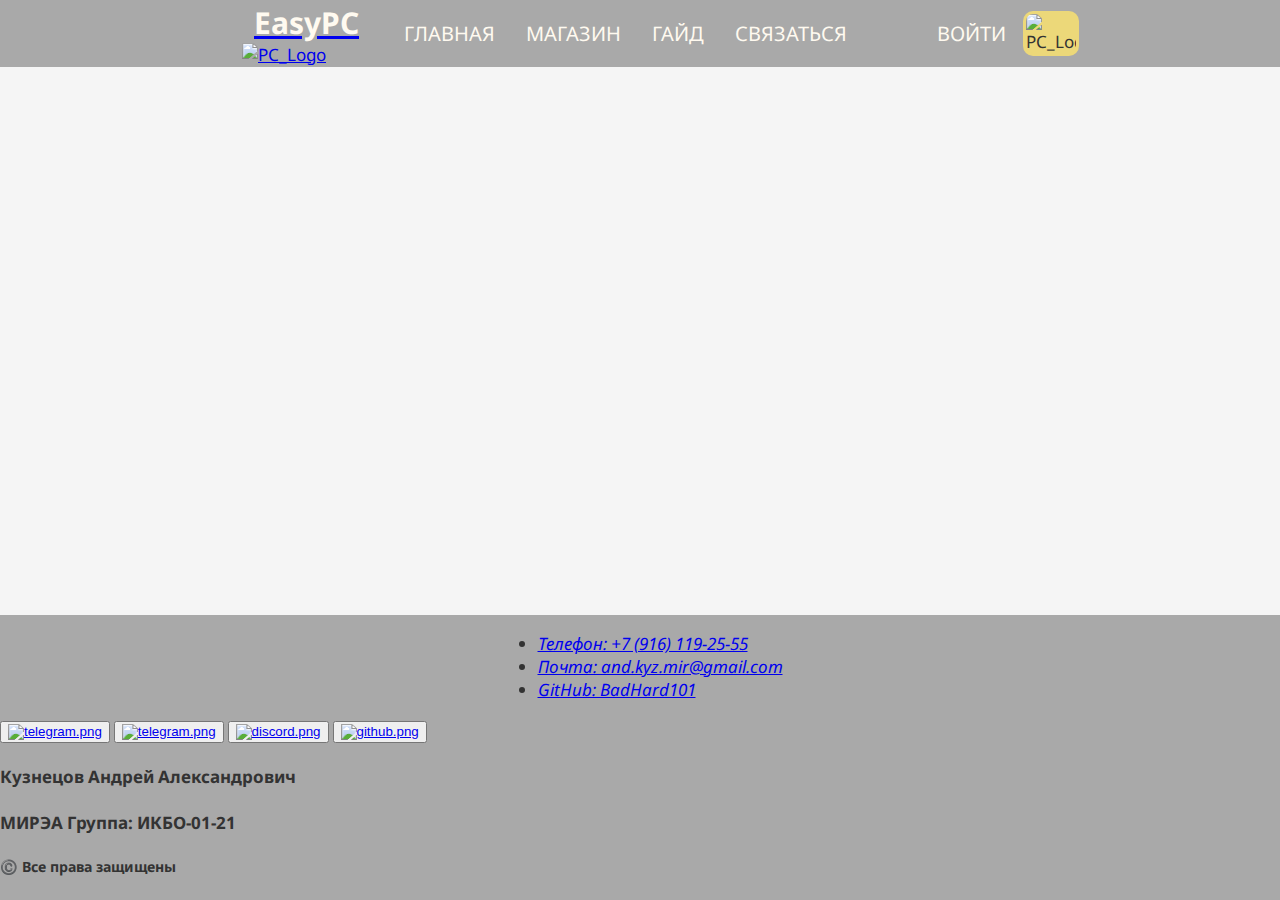
==== Home.html @ 9c3d1afb "footer on all pages and fixed" ====
<!DOCTYPE html>
<html lang="en">
<head>
  <meta name="viewport" content="width=device-width, initial-scale=0.65">
  <meta http-equiv="Content-type" content="text/html; charset=utf-8">
  <meta http-equiv="X-UA-Compatible" content="IE=Edge">
  <title>EasyPC</title>
  <link rel="icon" type="image/png" href="img_PCGuide/favicon.png">
  <link rel="stylesheet" href="css/default.css" type="text/css">
  <link rel="stylesheet" href="css/Home.css" type="text/css">
  <link rel="preconnect" href="https://fonts.googleapis.com">
  <link rel="preconnect" href="https://fonts.gstatic.com" crossorigin>
  <link href="https://fonts.googleapis.com/css2?family=Noto+Sans:wght@100;500&display=swap" rel="stylesheet">
</head>
<body>

<header class = "header">
  <div class="burger_div">
    <nav class="burger_menu">
      <input type="checkbox" id="menu" name="menu" class="m-menu__checkbox">
      <label class="m-menu__toggle" for="menu">
        <svg width="45" height="45" viewBox="0 0 24 24" fill="none" stroke="#fff" stroke-width="2" stroke-linecap="butt" stroke-linejoin="arcs"><line x1="3" y1="12" x2="21" y2="12"></line><line x1="3" y1="6" x2="21" y2="6"></line><line x1="3" y1="18" x2="21" y2="18"></line></svg>
      </label>
      <label class="m-menu__overlay" for="menu"></label>

      <div class="m-menu">
        <div class="m-menu__header">
          <label class="m-menu__toggle" for="menu">
            <svg width="35" height="35" viewBox="0 0 24 24" fill="none" stroke="#000000" stroke-width="2" stroke-linecap="butt" stroke-linejoin="arcs">
              <line x1="18" y1="6" x2="6" y2="18"></line>
              <line x1="6" y1="6" x2="18" y2="18"></line>
            </svg>
          </label>
          <span>МЕНЮ</span>
        </div>
        <ul>
          <li><a href="./Home.html">Главная</a></li>
          <li>
            <label class="a-label__chevron" for="item-2">Магазин</label>
            <input type="checkbox" id="item-2" name="item-2" class="m-menu__checkbox">
            <div class="m-menu">
              <div class="m-menu__header">
                <label class="m-menu__toggle" for="item-2">
                  <svg width="35" height="35" viewBox="0 0 24 24" fill="none" stroke="#000000" stroke-width="2" stroke-linecap="butt" stroke-linejoin="arcs">
                    <path d="M19 12H6M12 5l-7 7 7 7"/>
                  </svg>
                </label>
                <span>Магазин</span>
              </div>
              <ul>
                <li>
                  <label class="a-label__chevron" for="item-2-1">Процессоры</label>
                  <input type="checkbox" id="item-2-1" name="item-2" class="m-menu__checkbox">
                  <div class="m-menu">
                    <div class="m-menu__header">
                      <label class="m-menu__toggle" for="item-2-1">
                        <svg width="35" height="35" viewBox="0 0 24 24" fill="none" stroke="#000000" stroke-width="2" stroke-linecap="butt" stroke-linejoin="arcs">
                          <path d="M19 12H6M12 5l-7 7 7 7"/>
                        </svg>
                      </label>
                      <span>Процессоры</span>
                    </div>
                    <ul>
                      <li><a href="./ShopRAM.html" class="decorated-label" style="background-color: dodgerblue">Intel-процессоры</a></li>
                      <li><a href="./ShopRAM.html" class="decorated-label" style="background-color: #ad0000">AMD-процессоры</a></li>
                    </ul>
                  </div>
                </li>
                <li>
                  <label class="a-label__chevron" for="item-2-2">Материнские платы</label>
                  <input type="checkbox" id="item-2-2" name="item-2" class="m-menu__checkbox">
                  <div class="m-menu">
                    <div class="m-menu__header">
                      <label class="m-menu__toggle" for="item-2-2">
                        <svg width="35" height="35" viewBox="0 0 24 24" fill="none" stroke="#000000" stroke-width="2" stroke-linecap="butt" stroke-linejoin="arcs">
                          <path d="M19 12H6M12 5l-7 7 7 7"/>
                        </svg>
                      </label>
                      <span>Материнские платы</span>
                    </div>
                    <ul>
                      <li><a href="./ShopRAM.html" class="decorated-label" style="background-color: dodgerblue">Intel-сокет</a></li>
                      <li><a href="./ShopRAM.html" class="decorated-label" style="background-color: #ad0000">AMD-сокет</a></li>
                    </ul>
                  </div>
                </li>
                <li><a href="./ShopRAM.html">Оперативная память</a></li>
                <li>
                  <label class="a-label__chevron" for="item-2-4">Диски</label>
                  <input type="checkbox" id="item-2-4" name="item-2" class="m-menu__checkbox">
                  <div class="m-menu">
                    <div class="m-menu__header">
                      <label class="m-menu__toggle" for="item-2-4">
                        <svg width="35" height="35" viewBox="0 0 24 24" fill="none" stroke="#000000" stroke-width="2" stroke-linecap="butt" stroke-linejoin="arcs">
                          <path d="M19 12H6M12 5l-7 7 7 7"/>
                        </svg>
                      </label>
                      <span>Диски</span>
                    </div>
                    <ul>
                      <li><a href="./ShopRAM.html">SSD диски</a></li>
                      <li><a href="./ShopRAM.html">HDD диски</a></li>
                    </ul>
                  </div>
                </li>
                <li>
                  <label class="a-label__chevron" for="item-2-5">Корпус</label>
                  <input type="checkbox" id="item-2-5" name="item-2" class="m-menu__checkbox">
                  <div class="m-menu">
                    <div class="m-menu__header">
                      <label class="m-menu__toggle" for="item-2-5">
                        <svg width="35" height="35" viewBox="0 0 24 24" fill="none" stroke="#000000" stroke-width="2" stroke-linecap="butt" stroke-linejoin="arcs">
                          <path d="M19 12H6M12 5l-7 7 7 7"/>
                        </svg>
                      </label>
                      <span>Корпус</span>
                    </div>
                    <ul>
                      <li><a href="./ShopRAM.html">Корпуса</a></li>
                      <li><a href="./ShopRAM.html">Кулеры</a></li>
                      <li><a href="./ShopRAM.html">Водяное охлаждение</a></li>
                    </ul>
                  </div>
                </li>
                <li><a href="./ShopRAM.html">Блоки питания</a></li>
                <li>
                  <label class="a-label__chevron" for="item-2-6">Видеокарты</label>
                  <input type="checkbox" id="item-2-6" name="item-2" class="m-menu__checkbox">
                  <div class="m-menu">
                    <div class="m-menu__header">
                      <label class="m-menu__toggle" for="item-2-6">
                        <svg width="35" height="35" viewBox="0 0 24 24" fill="none" stroke="#000000" stroke-width="2" stroke-linecap="butt" stroke-linejoin="arcs">
                          <path d="M19 12H6M12 5l-7 7 7 7"/>
                        </svg>
                      </label>
                      <span>Видеокарты</span>
                    </div>
                    <ul>
                      <li><a href="./ShopRAM.html" class="decorated-label" style="background-color: #ad0000">AMD-видеокарты</a></li>
                      <li><a href="./ShopRAM.html" class="decorated-label" style="background-color: #1e7c1e">NVIDEA-видеокарты</a></li>
                    </ul>
                  </div>
                </li>
              </ul>
            </div>
          </li>
          <li><a href="./PCguide.html">Гайд</a></li>
          <li><a href="./Contacts.html">Связаться</a></li>
          <br><br>
          <li><a>Войти</a></li>
          <li><a href="./Registration.html">Зарегистрироваться</a></li>
        </ul>
      </div>
    </nav>
  </div>
  <div id="nav_menu">
    <div class="header_inner">
      <a href="./Home.html">
        <div class="header_logo">EasyPC</div>
        <img src="img_PCGuide/favicon.png" alt = "PC_Logo" width="50px">
      </a>
    </div>
    <nav id="nav_buttons">
      <ul>
        <li><a href="./Home.html">Главная</a></li>
        <li><a>Магазин</a>
          <ul>
            <li><a>Процессоры</a>
              <ul>
                <li><a style="background-color: #ad0000" href="./ShopRAM.html">AMD</a></li>
                <li><a style="background-color: dodgerblue" href="./ShopRAM.html">Intel</a></li>
              </ul>
            </li>
            <li><a>Материнские платы</a>
              <ul>
                <li><a style="background-color: #ad0000" href="./ShopRAM.html">AMD-сокет</a></li>
                <li><a style="background-color: dodgerblue" href="./ShopRAM.html">Intel-сокет</a></li>
              </ul>
            </li>
            <li><a href="./ShopRAM.html">Оперативная память</a></li>
            <li><a>Диски</a>
              <ul>
                <li><a href="./ShopRAM.html">SSD диски</a></li>
                <li><a href="./ShopRAM.html">HDD диски</a></li>
              </ul>
            </li>
            <li><a>Корпус</a>
              <ul>
                <li><a href="./ShopRAM.html">Корпуса</a></li>
                <li><a href="./ShopRAM.html">Кулеры</a></li>
                <li><a href="./ShopRAM.html">Водянки</a></li>
              </ul>
            </li>
            <li><a href="./ShopRAM.html">Блоки питания</a></li>
            <li><a>Видеокарты</a>
              <ul>
                <li><a style="background-color: #ad0000" href="./ShopRAM.html">AMD</a></li>
                <li><a style="background-color: #1e7c1e" href="./ShopRAM.html">NVIDEA</a></li>
              </ul>
            </li>
          </ul>
        </li>
        <li><a href="./PCguide.html">Гайд</a></li>
        <li><a href="./Contacts.html">Связаться</a></li>
      </ul>
    </nav>
    <nav id="nav_account">
      <ul>
        <li><a>Войти</a>
          <ul>
            <li><a href="./Registration.html">Регистрация</a></li>
          </ul>
        </li>
      </ul>
    </nav>
    <img id="shcart" src="img_PCGuide/shcart.png" alt = "PC_Logo" >
  </div>
</header>

<div class="wrapper">
  <main class="main">
    <img src="https://media.giphy.com/media/1JUG0sjfGDru8/giphy.gif" alt="">
    <img src="https://media.giphy.com/media/dalAKBkBak1S8/giphy-downsized-large.gif" alt="">
    <img src="https://media.giphy.com/media/3oKIPmHmREIV18Xtbq/giphy.gif" alt="">
    <img src="https://media.giphy.com/media/xT9IguW7N6rBaKOgow/giphy.gif" alt="">
    <img src="https://media.giphy.com/media/NMc97pzshjPck/giphy.gif" alt="">
    <img src="https://media.giphy.com/media/l0CLTXUSWyrZR9Ktq/giphy.gif" alt="">
    <img src="https://media.giphy.com/media/40qxxf2K811TIS85Sn/giphy-downsized-large.gif" alt="">

  </main>
</div>

<footer class="footer">
  <div class="contacts">
    <address>
      <ul>
        <li><a href="tel:+79161192555"
               target="_blank">Телефон: +7 (916) 119-25-55</a></li>
        <li><a href="mailto:and.kyz.mir@gmail.com"
               target="_blank">Почта: and.kyz.mir@gmail.com</a></li>
        <li><a href="https://github.com/BadHard101"
               target="_blank">GitHub: BadHard101 </a></li>
      </ul>
    </address>
  </div>

  <div class="social_buttons">
    <button class="btn">
      <a target="_blank" href="https://vk.com/kyznecov_andrey"><img src="img_social/vk_icon.png" alt="telegram.png"></a>
    </button>
    <button class="btn">
      <a target="_blank" href="https://t.me/b4dhard"><img src="img_social/telegram_icon.png" alt="telegram.png"></a>
    </button>
    <button class="btn">
      <a target="_blank" href="https://discordapp.com/users/158293046843146241/"><img src="img_social/discord_icon.png" alt="discord.png"></a>
    </button>
    <button class="btn">
      <a target="_blank" href="https://github.com/BadHard101"><img src="img_social/github_icon.png" alt="github.png"></a>
    </button>
  </div>

  <div class="footer_info">
    <h4>Кузнецов Андрей Александрович</h4>
    <h4>МИРЭА Группа: ИКБО-01-21</h4>
    <h5>©️ Все права защищены</h5>
  </div>
</footer>
</body>
</html>
---- css/default.css ----
body {
    display: flex;
    flex-direction: column;
    min-height: 100vh;
    margin: 0;
    font-family: 'Noto Sans', sans-serif;
    font-size: 17px;
    color: #333;
}

/* Start header */
.header{
    width: 100%;
    top: 0;
    left: 0;
    right: 0;
    padding-top: 1px;
    padding-bottom: 1px;

    display: flex;
    flex-direction: row;
    background-color: darkgrey;
    position: sticky;
    justify-content: center;
}
.header_inner{
    display: flex;
    text-align: center;
    align-content: center;
    align-items: center;
}
.header_logo{
    font-family: 'Noto Sans', sans-serif;
    font-size: 30px;
    font-weight: 700;
    color: floralwhite;
    margin-left: 50px;
    margin-right: 5px;
}

#nav_menu {
    display: flex;
    justify-content: center;
    align-items: center;
}

#shcart {
    width: 50px;
    margin-left: -30px;
    background-color: #ecd879;
    box-shadow: 0 0 0 3px #ecd879;
    border-radius: 7px;
}
#shcart:hover {
    box-shadow: 0 0 0 5px #ecb379;
}

#account a {
    color: gold;
}
/* End header*/


/* Start navigation */
/* задаем цвет фона для контейнера nav. */
#nav_menu nav {
    padding: 0.5em 30px;
    font-size: 5px;
    text-transform: uppercase;
    margin: 0;
    background-color: darkgrey;
}
/* убираем отступы и поля, а также list-style для "ul",
 * и добавляем "position:relative" */
#nav_menu nav ul {
    padding:0;
    margin:0;
    list-style: none;
    position: relative;
}

/* применяем inline-block позиционирование к элементам навигации */
#nav_menu nav ul li {
    margin: 0 10px 0 0;
    display: inline-flex;
    background-color: darkgrey;
}

/* стилизуем ссылки */
#nav_menu nav a {
    font-size:20px;
    display:block;
    color: floralwhite;
    padding:0 10px;
    border-radius: 5px;
    line-height: 60px;
    text-decoration:none;
}

#nav_menu nav ul ul a {
    border: 1px solid #2d2424;
}

/* изменяем цвет фона при наведении курсора */
#nav_menu nav a:hover {
    color: #e1c194;
    background-color: #3f3e39;
}

#nav_menu nav ul ul a:hover {
    color: #e1c194;
    background-color: #3f3e39;
}

/* скрываем выпадающие списки по умолчанию
			 * и задаем абсолютное позиционирование */
#nav_menu nav ul ul {
    display: none;
    position: absolute;
    top: 100%;
    border-radius: 10px;
}

/* отображаем выпадающий список при наведении */
#nav_menu nav ul li:hover > ul {
    display:inline-block;
}

/* первый уровень выпадающего списка */
#nav_menu nav ul ul li {
    min-width:160px;
    float:none;
    display:list-item;
    position: relative;
}

/* второй, третий и последующие уровни
			 * смещаем 2 и 3 уровни влево
			 * на значение длины первого уровня.
			*/
#nav_menu nav ul ul ul {
    position: absolute;
    top:0;
    left:100%;
}

/* измените ' +' на любой другой символ, если нужно
li > a:after { content:  ' +'; }
li > a:only-child:after { content: ''; }*/

/* End navigation */

/* Start footer */
.footer {
    background-color: darkgrey;
    text-align: left;
}
address {
    display: flex;
    justify-content: center;
}
/* End footer */

/* Start content */
.wrapper {
    display: flex;
    flex-direction: column;
    flex: 1 0 auto;
}
.main {
    padding: 1em;
    background: whitesmoke;
    text-align: center;
}
.aside {
    padding: 1em;
    text-align: center;
    background: rgb(224, 220, 199);
}

@media (max-width: 30em) {
    .main {
        flex: 1 0 auto;
    }
}
@media (min-width: 30em) {
    .nav {
        display: block;
    }
    .wrapper {
        flex-direction: row;
    }
    .main {
        flex: 1 1 auto;
    }
    .aside {
        width: 20%;
    }
}
/* End content */


@media (min-width: 981px) {
    .burger_div {
        visibility: hidden;
    }

}
@media (max-width: 980px) {
    #nav_buttons {
        display: none;
    }
    .header_inner {
        margin-right: 0;
    }
}
.burger_div {
    position: absolute;
    left: 0;
    display: flex;
    justify-content: left;
    align-items: center;
}
.burger_menu label svg {
    margin-top: 15px;
}
.burger_menu {
    background-color: darkgrey;
    height: 50px;
    padding: 0 16px;
    display: -ms-flexbox;
    display: -webkit-box;
    display: -webkit-flex;
    display: flex;
    -webkit-align-items: center;
    align-items: center;
    /* fade in checked menu */
}
.burger_menu .m-menu__checkbox {
    display: none;
}
.burger_menu label.m-menu__toggle {
    cursor: pointer;
}
.burger_menu .m-menu {
    position: absolute;
    top: 0;
    left: 0;
    max-width: 450px;
    width: calc(100vw - 30px);
    height: 600px;
    -moz-transform: translate3d(-450px, 0, 0);
    -o-transform: translate3d(-450px, 0, 0);
    -ms-transform: translate3d(-450px, 0, 0);
    -webkit-transform: translate3d(-450px, 0, 0);
    transform: translate3d(-450px, 0, 0);
    -moz-transition: transform 0.35s;
    -o-transition: transform 0.35s;
    -webkit-transition: transform 0.35s;
    transition: transform 0.35s;
    z-index: 1;
    overflow: hidden;
    background-color: #fff;
}
.burger_menu .m-menu__overlay {
    background-color: rgba(103, 103, 103, 0.5);
    position: absolute;
    top: 0;
    width: 100%;
    bottom: 0;
    z-index: 1;
    display: none;
}
.burger_menu .m-menu__header {
    padding: 0 16px;
    height: 50px;
    display: -ms-flexbox;
    display: -webkit-box;
    display: -webkit-flex;
    display: flex;
    -webkit-justify-content: space-around;
    justify-content: space-around;
    -ms-flex-pack: space-around;
    -webkit-align-items: center;
    align-items: center;
    border-bottom: 1px solid #e8e8e8;
}
.burger_menu .m-menu__header span {
    font-size: 1.2rem;
    font-weight: bold;
    text-align: center;
    width: 100%;
}
.burger_menu .m-menu .m-menu {
    -moz-transform: translate3d(480px, 0, 0);
    -o-transform: translate3d(480px, 0, 0);
    -ms-transform: translate3d(480px, 0, 0);
    -webkit-transform: translate3d(480px, 0, 0);
    transform: translate3d(480px, 0, 0);
}
.burger_menu .m-menu ul {
    height: 100%;
    overflow-y: auto;
}
.burger_menu .m-menu ul li a, nav .m-menu ul li label {
    display: block;
    text-align: left;
    padding: 0 15px;
    line-height: 47px;
    text-decoration: none;
    color: #333;
    cursor: pointer;
    font-size: 1rem;
    border-bottom: 1px solid #e8e8e8;
    position: relative;
}
.burger_menu .m-menu ul li label.a-label__chevron::after {
    content: "";
    position: absolute;
    display: inline-block;
    height: 10px;
    width: 10px;
    border-color: #333;
    border-style: solid;
    border-width: 1px 1px 0 0;
    -moz-transform: rotate(45deg);
    -o-transform: rotate(45deg);
    -ms-transform: rotate(45deg);
    -webkit-transform: rotate(45deg);
    transform: rotate(45deg);
    top: 50%;
    margin-top: -5px;
    right: 16px;
}
.burger_menu .m-menu ul li .-invisible {
    border-bottom: 0;
}
.burger_menu .m-menu .m-menu label.m-menu__toggle {
    display: -ms-flexbox;
    display: -webkit-box;
    display: -webkit-flex;
    display: flex;
    border-bottom: 0;
    padding: 0;
    -webkit-box-sizing: content-box;
    -moz-box-sizing: content-box;
    box-sizing: content-box;
}
.burger_menu .m-menu__checkbox:checked ~ .m-menu__overlay {
    display: block;
}
.burger_menu .m-menu__checkbox:checked ~ .m-menu {
    -moz-transform: translate3d(0, 0, 0);
    -o-transform: translate3d(0, 0, 0);
    -ms-transform: translate3d(0, 0, 0);
    -webkit-transform: translate3d(0, 0, 0);
    transform: translate3d(0, 0, 0);
}
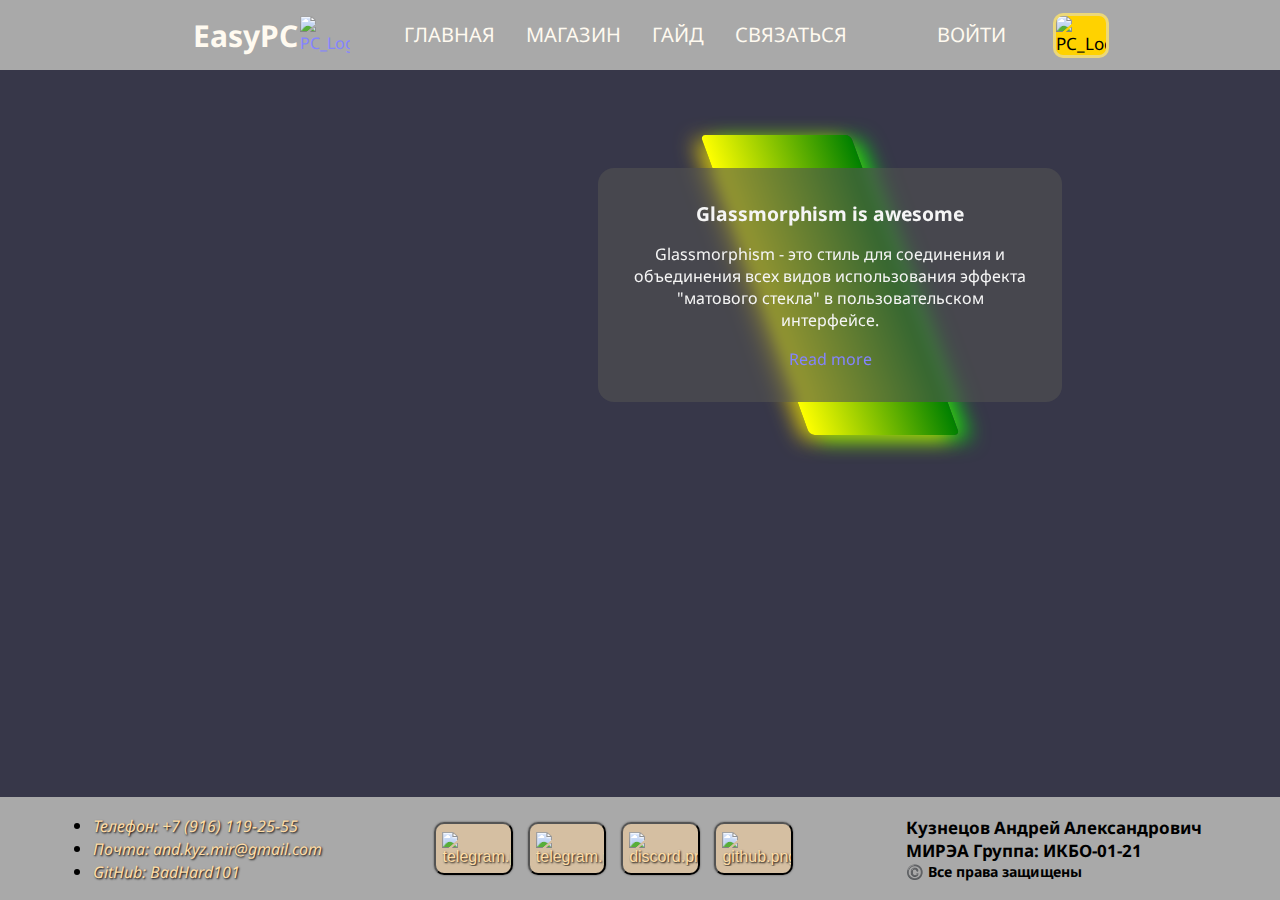
==== commit aad84e27: "Card on Home page" ====
--- a/Home.html
+++ b/Home.html
@@ -147,7 +147,7 @@
           <li><a href="./PCguide.html">Гайд</a></li>
           <li><a href="./Contacts.html">Связаться</a></li>
           <br><br>
-          <li><a>Войти</a></li>
+          <li><a href="./LogIn.html">Войти</a></li>
           <li><a href="./Registration.html">Зарегистрироваться</a></li>
         </ul>
       </div>
@@ -206,7 +206,7 @@
     </nav>
     <nav id="nav_account">
       <ul>
-        <li><a>Войти</a>
+        <li><a href="./LogIn.html">Войти</a>
           <ul>
             <li><a href="./Registration.html">Регистрация</a></li>
           </ul>
@@ -219,8 +219,24 @@
 
 <div class="wrapper">
   <main class="main">
+    <div class="Home_Container container1">
+      <div class="Home_Gif gif1">
+        <img src="https://media.giphy.com/media/dalAKBkBak1S8/giphy-downsized-large.gif" alt="">
+      </div>
+      <div class="Home_Label label1">
+        <div class="card">
+          <div class="front">
+            <h3 class="card-title">Glassmorphism is awesome</h3>
+            <p>Glassmorphism - это стиль для соединения и объединения всех видов использования эффекта "матового стекла" в пользовательском интерфейсе.
+            </p>
+            <a href="#">Read more</a>
+          </div>
+          <div class="back back2"></div>
+        </div>
+      </div>
+    </div>
+
     <img src="https://media.giphy.com/media/1JUG0sjfGDru8/giphy.gif" alt="">
-    <img src="https://media.giphy.com/media/dalAKBkBak1S8/giphy-downsized-large.gif" alt="">
     <img src="https://media.giphy.com/media/3oKIPmHmREIV18Xtbq/giphy.gif" alt="">
     <img src="https://media.giphy.com/media/xT9IguW7N6rBaKOgow/giphy.gif" alt="">
     <img src="https://media.giphy.com/media/NMc97pzshjPck/giphy.gif" alt="">
--- a/css/default.css
+++ b/css/default.css
@@ -1,3 +1,6 @@
+h1, h2, h3, h4, h5, h6 {
+    margin-top: 0;
+}
 body {
     display: flex;
     flex-direction: column;
@@ -5,12 +8,14 @@
     margin: 0;
     font-family: 'Noto Sans', sans-serif;
     font-size: 17px;
-    color: #333;
+    color: black;
 }
 
 /* Start header */
 .header{
+    z-index: 999;
     width: 100%;
+    min-height: 4em;
     top: 0;
     left: 0;
     right: 0;
@@ -23,36 +28,41 @@
     position: sticky;
     justify-content: center;
 }
-.header_inner{
+.header_inner {
+    margin: 0 1em;
+}
+.header_inner a{
     display: flex;
     text-align: center;
     align-content: center;
     align-items: center;
+    text-decoration: none;
 }
 .header_logo{
     font-family: 'Noto Sans', sans-serif;
     font-size: 30px;
     font-weight: 700;
     color: floralwhite;
-    margin-left: 50px;
-    margin-right: 5px;
+    margin: 1%;
+    /*margin-left: 50px;
+    margin-right: 5px;*/
 }
 
 #nav_menu {
     display: flex;
+    align-items: center;
     justify-content: center;
-    align-items: center;
 }
 
 #shcart {
     width: 50px;
-    margin-left: -30px;
-    background-color: #ecd879;
+    background-color: #ffd200;
     box-shadow: 0 0 0 3px #ecd879;
     border-radius: 7px;
 }
 #shcart:hover {
-    box-shadow: 0 0 0 5px #ecb379;
+    box-shadow: 0 0 0 3px #ecb379;
+    background-color: #e8c101;
 }
 
 #account a {
@@ -152,12 +162,64 @@
 
 /* Start footer */
 .footer {
+    display: flex;
+    align-items: center;
+    justify-content: space-around;
+    min-height: 5em;
     background-color: darkgrey;
     text-align: left;
 }
-address {
-    display: flex;
+.footer div {
+    margin: 0;
+}
+.footer_info h1, h2, h3, h4, h5, h6{
+    margin: 0;
+}
+.footer_info {
+    padding-right: 2%;
+}
+.footer p{
+    margin: 0 0 5px 0;
+}
+.footer address {
+    white-space: nowrap;
     justify-content: center;
+}
+.footer address p{
+    text-shadow: 1px 2px rgba(128, 128, 128, 0.76);
+}
+.footer a {
+    text-shadow: 1px 1px 2px black;
+    color: rgb(255, 220, 165);
+}
+
+.social_buttons {
+    display: flex;
+    justify-content: space-around;
+    max-width: 50%;
+}
+.social_buttons .btn {
+    display: flex;
+    align-items: center;
+    width: 7em;
+    margin: 2%;
+    border-radius: 10px;
+    cursor: pointer;
+    box-shadow: 0 0 2px rgba(0,0,0,0.5);
+}
+.social_buttons > button img {
+    padding: 7% 0;
+    width: 100%;
+}
+.social_buttons > button {
+    background: none;
+    display: flex;
+    overflow: hidden;
+    background-color: rgba(224, 197, 160, 0.79);
+}
+.social_buttons > button:hover {
+    transition: 0.3s;
+    background-color: #d3af7a;
 }
 /* End footer */
 
@@ -200,18 +262,174 @@
 /* End content */
 
 
+/* Start Burger menu */
+.burger_menu nav {
+    height: 50px;
+    padding: 0 16px;
+    display: -ms-flexbox;
+    display: -webkit-box;
+    display: -webkit-flex;
+    display: flex;
+    -webkit-align-items: center;
+    align-items: center;
+    /* fade in checked menu */
+}
+.burger_menu nav .m-menu__checkbox {
+    display: none;
+}
+.burger_menu nav label.m-menu__toggle {
+    cursor: pointer;
+}
+.burger_menu nav .m-menu {
+    position: absolute;
+    top: 0;
+    left: 0;
+    max-width: 450px;
+    width: calc(100vw - 30px);
+    height: 100%;
+    -moz-transform: translate3d(-450px, 0, 0);
+    -o-transform: translate3d(-450px, 0, 0);
+    -ms-transform: translate3d(-450px, 0, 0);
+    -webkit-transform: translate3d(-450px, 0, 0);
+    transform: translate3d(-450px, 0, 0);
+    -moz-transition: transform 0.35s;
+    -o-transition: transform 0.35s;
+    -webkit-transition: transform 0.35s;
+    transition: transform 0.35s;
+    z-index: 1;
+    overflow: hidden;
+    background-color: #fff;
+}
+.burger_menu nav .m-menu__overlay {
+    background-color: rgba(103, 103, 103, 0.5);
+    position: absolute;
+    top: 0;
+    width: 100%;
+    bottom: 0;
+    z-index: 1;
+    display: none;
+}
+.burger_menu nav .m-menu__header {
+    padding: 0 16px;
+    height: 50px;
+    display: -ms-flexbox;
+    display: -webkit-box;
+    display: -webkit-flex;
+    display: flex;
+    -webkit-justify-content: space-around;
+    justify-content: space-around;
+    -ms-flex-pack: space-around;
+    -webkit-align-items: center;
+    align-items: center;
+    border-bottom: 1px solid #e8e8e8;
+}
+.burger_menu nav .m-menu__header span {
+    font-size: 1.2rem;
+    font-weight: bold;
+    text-align: center;
+    width: 100%;
+}
+.burger_menu nav .m-menu .m-menu {
+    -moz-transform: translate3d(480px, 0, 0);
+    -o-transform: translate3d(480px, 0, 0);
+    -ms-transform: translate3d(480px, 0, 0);
+    -webkit-transform: translate3d(480px, 0, 0);
+    transform: translate3d(480px, 0, 0);
+}
+.burger_menu nav .m-menu ul {
+    height: 100%;
+    overflow-y: auto;
+}
+.burger_menu nav .m-menu ul li a, nav .m-menu ul li label {
+    display: block;
+    text-align: left;
+    padding: 0 15px;
+    line-height: 47px;
+    text-decoration: none;
+    color: #333;
+    cursor: pointer;
+    font-size: 1rem;
+    border-bottom: 1px solid #e8e8e8;
+    position: relative;
+}
+.burger_menu nav .m-menu ul li label.a-label__chevron::after {
+    content: "";
+    position: absolute;
+    display: inline-block;
+    height: 10px;
+    width: 10px;
+    border-color: #333;
+    border-style: solid;
+    border-width: 1px 1px 0 0;
+    -moz-transform: rotate(45deg);
+    -o-transform: rotate(45deg);
+    -ms-transform: rotate(45deg);
+    -webkit-transform: rotate(45deg);
+    transform: rotate(45deg);
+    top: 50%;
+    margin-top: -5px;
+    right: 16px;
+}
+.burger_menu nav .m-menu ul li .-invisible {
+    border-bottom: 0;
+}
+.burger_menu nav .m-menu .m-menu label.m-menu__toggle {
+    display: -ms-flexbox;
+    display: -webkit-box;
+    display: -webkit-flex;
+    display: flex;
+    border-bottom: 0;
+    padding: 0;
+    -webkit-box-sizing: content-box;
+    -moz-box-sizing: content-box;
+    box-sizing: content-box;
+}
+.burger_menu nav .m-menu__checkbox:checked ~ .m-menu__overlay {
+    display: block;
+}
+.burger_menu nav .m-menu__checkbox:checked ~ .m-menu {
+    -moz-transform: translate3d(0, 0, 0);
+    -o-transform: translate3d(0, 0, 0);
+    -ms-transform: translate3d(0, 0, 0);
+    -webkit-transform: translate3d(0, 0, 0);
+    transform: translate3d(0, 0, 0);
+}
+/* End Burger menu */
+
+/* Start burger-menu */
 @media (min-width: 981px) {
     .burger_div {
         visibility: hidden;
     }
-
 }
 @media (max-width: 980px) {
     #nav_buttons {
         display: none;
     }
+    #nav_account {
+        display: none;
+    }
     .header_inner {
         margin-right: 0;
+    }
+    #shcart {
+        margin-left: 20%;
+    }
+    .contacts {
+        display: none;
+    }
+}
+@media (max-width: 1030px) {
+    .contacts {
+        display: none;
+    }
+}
+@media (max-width: 700px) {
+    .contacts {
+        display: none;
+    }
+    .social_buttons {
+        display: none;
     }
 }
 .burger_div {
@@ -260,7 +478,9 @@
     transition: transform 0.35s;
     z-index: 1;
     overflow: hidden;
-    background-color: #fff;
+    background-color: #919191;
+    border-radius: 10px;
+    text-shadow: 1px 1px 1px #000;
 }
 .burger_menu .m-menu__overlay {
     background-color: rgba(103, 103, 103, 0.5);
@@ -273,7 +493,7 @@
 }
 .burger_menu .m-menu__header {
     padding: 0 16px;
-    height: 50px;
+    height: 66px;
     display: -ms-flexbox;
     display: -webkit-box;
     display: -webkit-flex;
@@ -283,7 +503,9 @@
     -ms-flex-pack: space-around;
     -webkit-align-items: center;
     align-items: center;
-    border-bottom: 1px solid #e8e8e8;
+    border-bottom: 2px solid whitesmoke;
+    color: floralwhite;
+    background-color: #737373;
 }
 .burger_menu .m-menu__header span {
     font-size: 1.2rem;
@@ -308,7 +530,7 @@
     padding: 0 15px;
     line-height: 47px;
     text-decoration: none;
-    color: #333;
+    color: white;
     cursor: pointer;
     font-size: 1rem;
     border-bottom: 1px solid #e8e8e8;
@@ -320,9 +542,9 @@
     display: inline-block;
     height: 10px;
     width: 10px;
-    border-color: #333;
+    border-color: white;
     border-style: solid;
-    border-width: 1px 1px 0 0;
+    border-width: 2px 2px 0 0;
     -moz-transform: rotate(45deg);
     -o-transform: rotate(45deg);
     -ms-transform: rotate(45deg);
@@ -332,6 +554,11 @@
     margin-top: -5px;
     right: 16px;
 }
+.burger_menu .m-menu ul li a:hover, nav .m-menu ul li>label:hover {
+    color: #e1c194;
+    background-color: #3f3e39;
+    border-radius: 10px;
+}
 .burger_menu .m-menu ul li .-invisible {
     border-bottom: 0;
 }
@@ -356,4 +583,7 @@
     -webkit-transform: translate3d(0, 0, 0);
     transform: translate3d(0, 0, 0);
 }
-
+.burger_menu .decorated-label {
+    border-radius: 10px;
+}
+/* End burger-menu */--- a/css/Home.css
+++ b/css/Home.css
@@ -0,0 +1,166 @@
+.main {
+    background: #373749;
+}
+
+.Home_Container {
+    display: flex;
+    justify-content: space-around;
+    align-items: center;
+}
+.Home_Gif > img {
+    border-radius: 20px;
+    box-shadow: 0 0 10px black;
+}
+
+.card {
+    display: flex;
+    justify-content: center;
+    align-items: center;
+    margin: 3rem 10.5rem;
+    color: whitesmoke;
+}
+.card-title {
+    margin-top: 0;
+    margin-bottom: .5rem;
+    font-size: 1.2rem;
+}
+p, a {
+    font-size: 1rem;
+}
+a {
+    color: #8484ff;
+    text-decoration: none;
+}
+.image {
+    position: absolute;
+    width: 150px;
+    top: .5rem;
+    left: .5rem;
+}
+.front {
+    z-index: 2;
+    position: absolute;
+    margin: 1rem;
+    width: 400px;
+    height: auto;
+    padding: 2rem;
+    border-radius: 1rem;
+    background: rgba(82, 82, 82, 0.6);
+    -webkit-backdrop-filter: blur(7px);
+    backdrop-filter: blur(7px);
+}
+.back {
+    position: relative;
+    border-radius: 5px;
+    box-shadow:  -10px 5px 20px hsla(0,100%,50%,.7),
+    10px 5px 20px hsla(225, 100%, 50%, 0.7);
+
+    /*filter: drop-shadow(0 0 15px red);*/
+
+
+    transition: 0.5s;
+
+    width: 150px;
+    height: 300px;
+    -webkit-transform: skew(20deg);
+    -moz-transform: skew(20deg);
+    -o-transform: skew(20deg);
+    background-image: linear-gradient(90deg, red, blue);
+
+    /*animation: circle-to-square1;
+    animation-duration: 0.5s;
+    animation-direction: alternate-reverse;
+    animation-timing-function: ease-in;
+    animation-fill-mode: backwards;*/
+}
+.back1 {
+    z-index: 1;
+    position: relative;
+    border-radius: 5px;
+    box-shadow:  -10px 5px 20px hsla(52, 100%, 50%, 0.7),
+    10px 5px 20px hsla(225, 100%, 50%, 0.7);
+
+
+    transition: 0.5s;
+
+    width: 150px;
+    height: 300px;
+    -webkit-transform: skew(20deg);
+    -moz-transform: skew(20deg);
+    -o-transform: skew(20deg);
+    background-image: linear-gradient(90deg, yellow, blue);
+}
+.back2 {
+    z-index: 1;
+    position: relative;
+    border-radius: 5px;
+    box-shadow:  -10px 5px 20px hsla(52, 100%, 50%, 0.7),
+    10px 5px 20px hsla(120, 100%, 50%, 0.7);
+
+
+    transition: 0.5s;
+
+    width: 150px;
+    height: 300px;
+    -webkit-transform: skew(20deg);
+    -moz-transform: skew(20deg);
+    -o-transform: skew(20deg);
+    background-image: linear-gradient(90deg, yellow, green);
+}
+.back3 {
+    z-index: 1;
+    position: relative;
+    border-radius: 5px;
+    box-shadow:  -10px 5px 20px hsla(0, 0%, 1%, 0.7),
+    10px 5px 20px hsla(120, 17%, 98%, 0.7);
+
+
+    transition: 0.5s;
+
+    width: 150px;
+    height: 300px;
+    -webkit-transform: skew(20deg);
+    -moz-transform: skew(20deg);
+    -o-transform: skew(20deg);
+    background-image: linear-gradient(90deg, #000000, #ffffff);
+}
+.front:hover ~ .back{
+    transition: 0.5s;
+
+    width: 150px;
+    height: 300px;
+    -webkit-transform: skew(0deg);
+    -moz-transform: skew(0deg);
+    -o-transform: skew(0deg);
+    background-image: linear-gradient(90deg, red, blue);
+}
+.front:hover ~ .back1{
+    transition: 0.5s;
+
+    width: 150px;
+    height: 300px;
+    -webkit-transform: skew(0deg);
+    -moz-transform: skew(0deg);
+    -o-transform: skew(0deg);
+    background-image: linear-gradient(90deg, yellow, blue);
+}
+.front:hover ~ .back2{
+    transition: 0.5s;
+
+    width: 150px;
+    height: 300px;
+    -webkit-transform: skew(0deg);
+    -moz-transform: skew(0deg);
+    -o-transform: skew(0deg);
+    background-image: linear-gradient(90deg, yellow, green);
+}
+.front:hover ~ .back3{
+    transition: 0.5s;
+
+    width: 150px;
+    height: 300px;
+    -webkit-transform: skew(0deg);
+    -moz-transform: skew(0deg);
+    -o-transform: skew(0deg);
+    background-image: linear-gradient(90deg, black, white);
+}